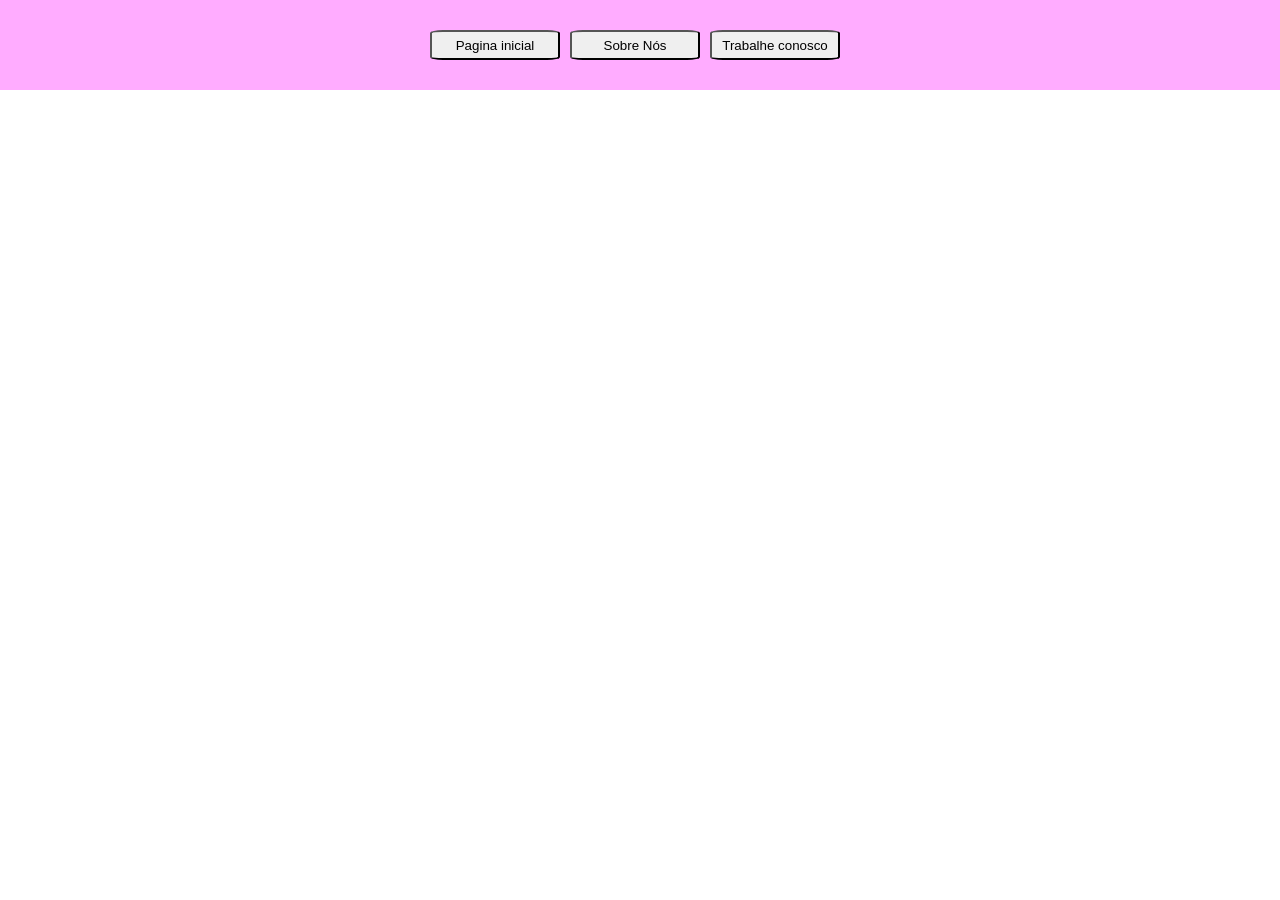
==== sobre.html @ ed18966d "Adicionando as paginas sobre trabalho Adicionando as paginas html (sobre e traalho) com a mesma do i" ====
<!DOCTYPE html>
<html lang="en">
<head>
    <meta charset="UTF-8">
    <meta name="viewport" content="width=device-width, initial-scale=1.0">
    <title>Document</title>

    <link rel="stylesheet" href="style.css">
</head>
<body>
    <header
        style="background-color: rgb(255, 172, 255); height: 10vh; display: flex; align-items: center; justify-content: center;">
        <!-- Cabeçalho da página -->

        <nav style="display: flex;align-items: center;">
            <img src="https://upload.wikimedia.org/wikipedia/pt/4/4f/Winx_Club_Logo.png" alt=""
             height="80px" width="px">
            <a href="index.html"><button class="btnav">Pagina inicial</button></a>
            <a href="./sobre.html"><button class="btnav">Sobre Nós</button></a>
            <a href="trabalho.html"><button class="btnav">Trabalhe conosco</button> </a>
        </nav>

    </header>
    
</body>
</html>
---- style.css ----
* {
            margin: 0;
            padding: 0;
        }

        .btnav {
            border-radius: 10%;
            margin-right: 10px;
            height: 30px;
            width: 130px;
            cursor: pointer;
        }

        .btnav:hover {
            background-color: rgb(221, 192, 255);
            color: aliceblue;
        }

        .btfooter {
            margin-left: 10px;
            height: 50px;
            width: 150px;
            background-color: rgb(239, 227, 250);
            color: black;
            border: 0px;
            display: flex;
            justify-content: center;
            align-items: center;
            cursor: pointer;
            gap: 10px;
        }

        .btfooter:hover {
            background-color: rgb(221, 192, 255);
            color: rgb(255, 255, 255);
        }

        a {
            text-decoration: none;
        }

        .card {
            border: 1px rgb(197, 227, 255) solid;
            color: white;
            height: 100%;
            display: flex;
            flex-direction: column;
            align-items: center;
            justify-content: center;
        }
        /* o @media serve para alterar as propriedades das tags com base no tamanho do dispositivo
        para garantir a responsividade do site, temos que verificar como fic a estilização em varios
        tamanhos de telas diferntes, pode ser no  computador fique ok, porem quando acessado pelo
        celular o site quebra. Nesse caso será necessario aplicar ajustes no tamanho de tela com 
        @media() 
        
        USAMOS o !important para forçar a estilização em uma tag pode ter id e varias classes
        o html e o css precisam saber qual estilo aplicar, forçamos isso usando no final do atribuido*/
        @media(max-width: 750px){
            button{
                width: 50px!important;
                height: 30px!important;
            }

        }
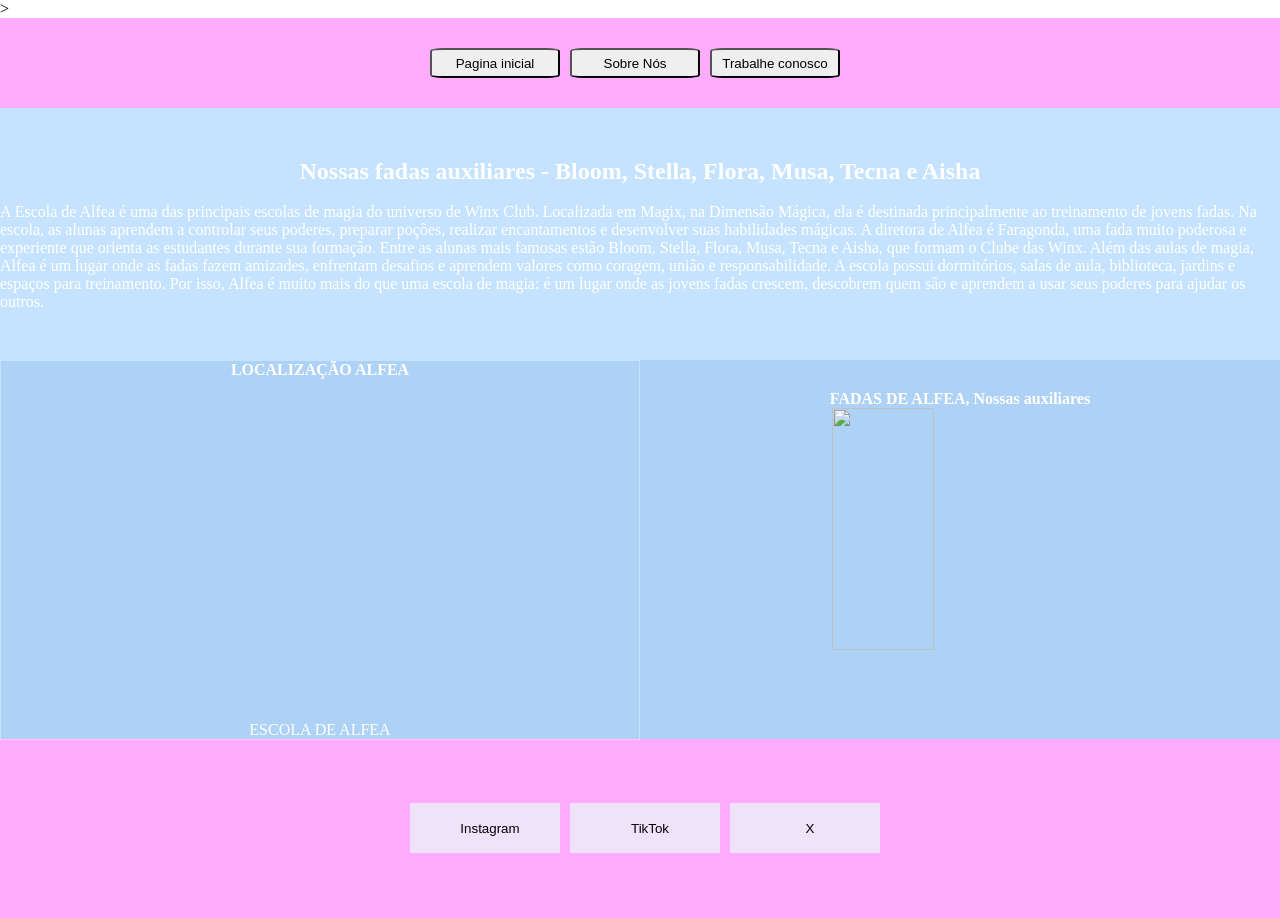
==== commit 77ae90cd: "Add files via upload" ====
--- a/sobre.html
+++ b/sobre.html
@@ -1,26 +1,168 @@
 <!DOCTYPE html>
 <html lang="en">
+
 <head>
     <meta charset="UTF-8">
     <meta name="viewport" content="width=device-width, initial-scale=1.0">
     <title>Document</title>
 
-    <link rel="stylesheet" href="style.css">
+    <style>
+        * {
+            margin: 0;
+            padding: 0;
+        }
+
+        .btnav {
+            border-radius: 10%;
+            margin-right: 10px;
+            height: 30px;
+            width: 130px;
+            cursor: pointer;
+        }
+
+        .btnav:hover {
+            background-color: rgb(221, 192, 255);
+            color: aliceblue;
+        }
+
+        .btfooter {
+            margin-left: 10px;
+            height: 50px;
+            width: 150px;
+            background-color: rgb(239, 227, 250);
+            color: black;
+            border: 0px;
+            display: flex;
+            justify-content: center;
+            align-items: center;
+            cursor: pointer;
+            gap: 10px;
+        }
+
+        .btfooter:hover {
+            background-color: rgb(221, 192, 255);
+            color: rgb(255, 255, 255);
+        }
+
+        a {
+            text-decoration: none;
+        }
+
+        .card {
+            border: 1px rgb(197, 227, 255) solid;
+            color: white;
+            height: 100%;
+            display: flex;
+            flex-direction: column;
+            align-items: center;
+            justify-content: center;
+        }
+
+
+        @media(max-width: 750px) {
+            button {
+                width: 50px !important;
+                height: 30px !important;
+            }
+
+        }
+    </style>
+
 </head>
+
 <body>
+
+    >
+
+
     <header
         style="background-color: rgb(255, 172, 255); height: 10vh; display: flex; align-items: center; justify-content: center;">
-        <!-- Cabeçalho da página -->
+
 
         <nav style="display: flex;align-items: center;">
-            <img src="https://upload.wikimedia.org/wikipedia/pt/4/4f/Winx_Club_Logo.png" alt=""
-             height="80px" width="px">
+            <img src="https://upload.wikimedia.org/wikipedia/pt/4/4f/Winx_Club_Logo.png" alt="" height="80px"
+                width="px">
             <a href="index.html"><button class="btnav">Pagina inicial</button></a>
             <a href="./sobre.html"><button class="btnav">Sobre Nós</button></a>
             <a href="trabalho.html"><button class="btnav">Trabalhe conosco</button> </a>
         </nav>
 
     </header>
-    
+
+    <main style="background-color: rgb(255, 172, 255); height: 70vh;">
+
+
+        <section style="background-color: rgb(197, 227, 255); height: 40%;
+display: flex; justify-content: center; align-items: center; flex-direction: column;">
+
+            <h1 style="color: white; align-items: center;">
+                Nossas fadas auxiliares - Bloom, Stella, Flora, Musa, Tecna e Aisha </h1>
+            <br>
+            <p style="color: white;"> A Escola de Alfea é uma das principais escolas de magia do universo de Winx Club.
+                Localizada em Magix, na Dimensão Mágica, ela é destinada principalmente ao treinamento de jovens fadas.
+                Na escola, as alunas aprendem a controlar seus poderes, preparar poções, realizar encantamentos e
+                desenvolver suas habilidades mágicas.
+
+                A diretora de Alfea é Faragonda, uma fada muito poderosa e experiente que orienta as estudantes durante
+                sua formação. Entre as alunas mais famosas estão Bloom, Stella, Flora, Musa, Tecna e Aisha, que formam o
+                Clube das Winx.
+
+                Além das aulas de magia, Alfea é um lugar onde as fadas fazem amizades, enfrentam desafios e aprendem
+                valores como coragem, união e responsabilidade. A escola possui dormitórios, salas de aula, biblioteca,
+                jardins e espaços para treinamento. Por isso, Alfea é muito mais do que uma escola de magia: é um lugar
+                onde as jovens fadas crescem, descobrem quem são e aprendem a usar seus poderes para ajudar os outros.
+            </p>
+
+        </section>
+
+
+        <section style="background-color: rgb(22, 87, 148); height: 60%; display: flex;">
+
+            <div style="width: 50%; height: 100%; background-color: rgb(174, 210, 245); ">
+
+                <div class="card">
+                    <h4> LOCALIZAÇÃO ALFEA</h4>
+                    <iframe src="https://www.google.com/maps/embed?pb=!1m18!1m12!1m3!1d2692.5249403786584!2d10.7498004!3d47.557573999999995!2m3!1f0!2f0!3f0!3m2!1i1024!2i768!4f13.1!3m3!1m2!1s0x479cf7cac44ea35d%3A0xc8a6866bd39dbba3!2sCastelo%20de%20Neuschwanstein!5e0!3m2!1spt-BR!2sbr!4v1786648328263!5m2!1spt-BR!2sbr" width="600" height="450" style="border:0;" allowfullscreen="" loading="lazy" referrerpolicy="strict-origin-when-cross-origin"></iframe>
+                    <p> ESCOLA DE ALFEA </p>
+                </div>
+
+            </div>
+
+            <div style="width: 50%; height: 100%; background-color: rgb(174, 210, 245);;">
+                <div class="card" style="border: 1px solid  rgb(174, 210, 245);;">
+                    <h4> FADAS DE ALFEA, Nossas auxiliares </h4>
+                    <img class=" imgsection"
+                        src="https://madcave-storage.s3.amazonaws.com/wp-content/uploads/sites/3/2025/06/25205339/Winx-Club-Icon-Series.jpg"
+                        alt="" height="80%" width="40%">
+                    <p> </p>
+
+                </div>
+            </div>
+
+        </section>
+
+    </main>
+
+    <footer
+        style="background-color: rgb(255, 172, 255); height: 20vh; display: flex; align-items: center; justify-content: center;">
+
+        <nav style="display: flex; justify-content: center; align-items: center;">
+            <a href=""> <button class="btfooter">
+                    <img src="https://img.icons8.com/?size=48&id=32323&format=png" alt="">Instagram
+                </button></a>
+
+            <a href=""> <button class="btfooter">
+                    <img src="https://img.icons8.com/?size=48&id=118640&format=png" alt=""> TikTok
+                </button></a>
+
+            <a href=""> <button class="btfooter">
+                    <img src="https://img.icons8.com/?size=50&id=phOKFKYpe00C&format=png" alt="">X
+                </button></a>
+
+        </nav>
+
+    </footer>
+
 </body>
+
 </html>
